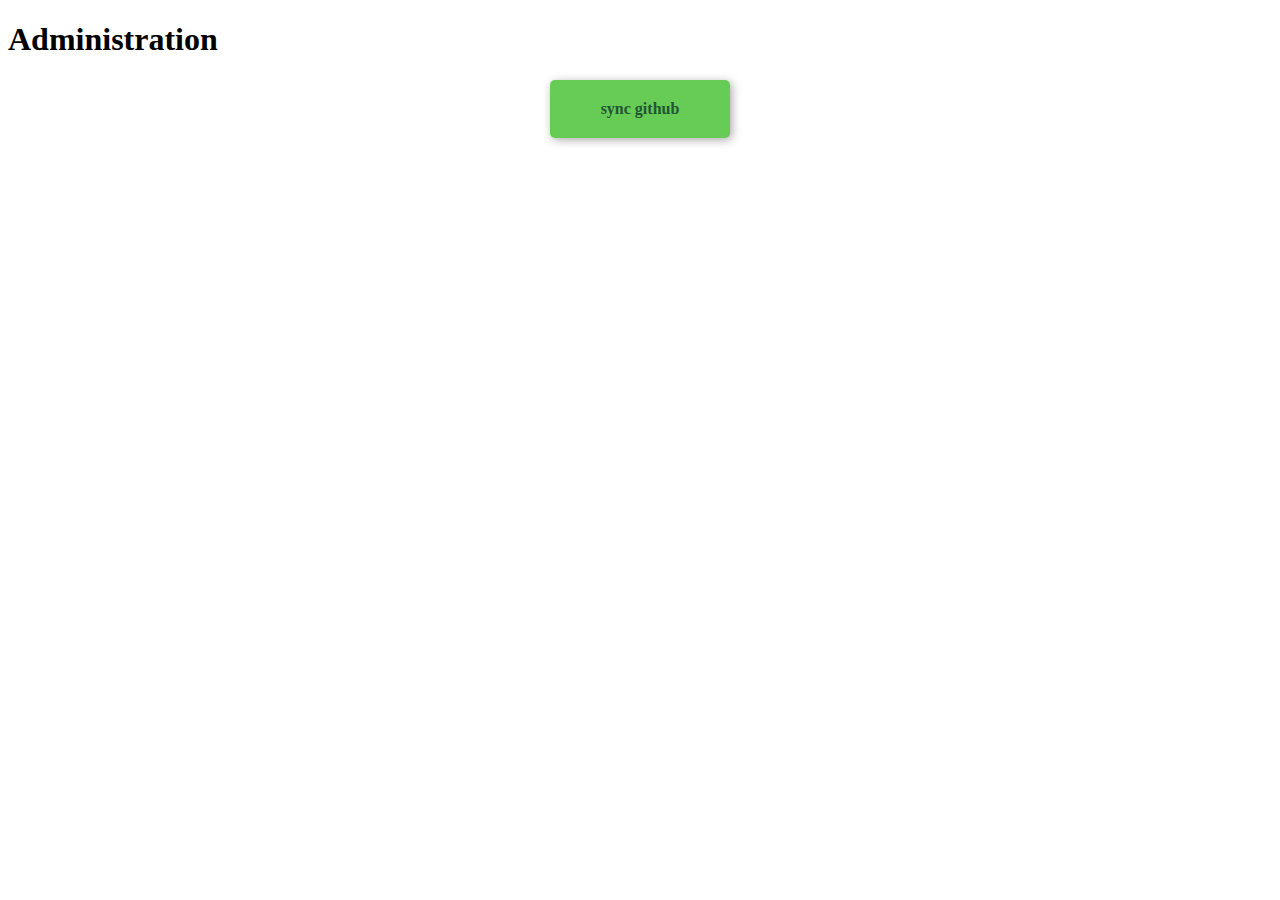
==== admin/index.html @ a7a4205e "css transition timing fixed" ====
<!DOCTYPE html>
<html>
  <head>
    <title>Administration</title>
    <script type="text/javascript" src="script.js"></script>
    <link rel="stylesheet" type="text/css" href="button.css">
    <link rel="stylesheet" type="text/css" href="style.css">
  </head>
  <body>
    <div id="page">
      <h1>Administration</h1>
      <div class="button" onclick="pull()">
        <div>sync github</div>
      </div>
    </div>
  </body>
</html>
---- admin/button.css ----
.button {
	width: 180px;
	margin: 20px auto;
	text-align: center;
	border-radius: 5px;
	background-color: #66CC55;
	cursor: pointer;
	transition: all 0.2s ease;
	font-weight: bold;
	color: #225533;
	box-shadow: 2px 2px 10px #AAAAAA;
}

.button:hover {
	color: #FFFFFF;
	background-color: #44AAFF;
}

.button:active {
	background-color: #50B0FF;
}

.button div {
	padding: 20px;
	margin: 0px auto;
}
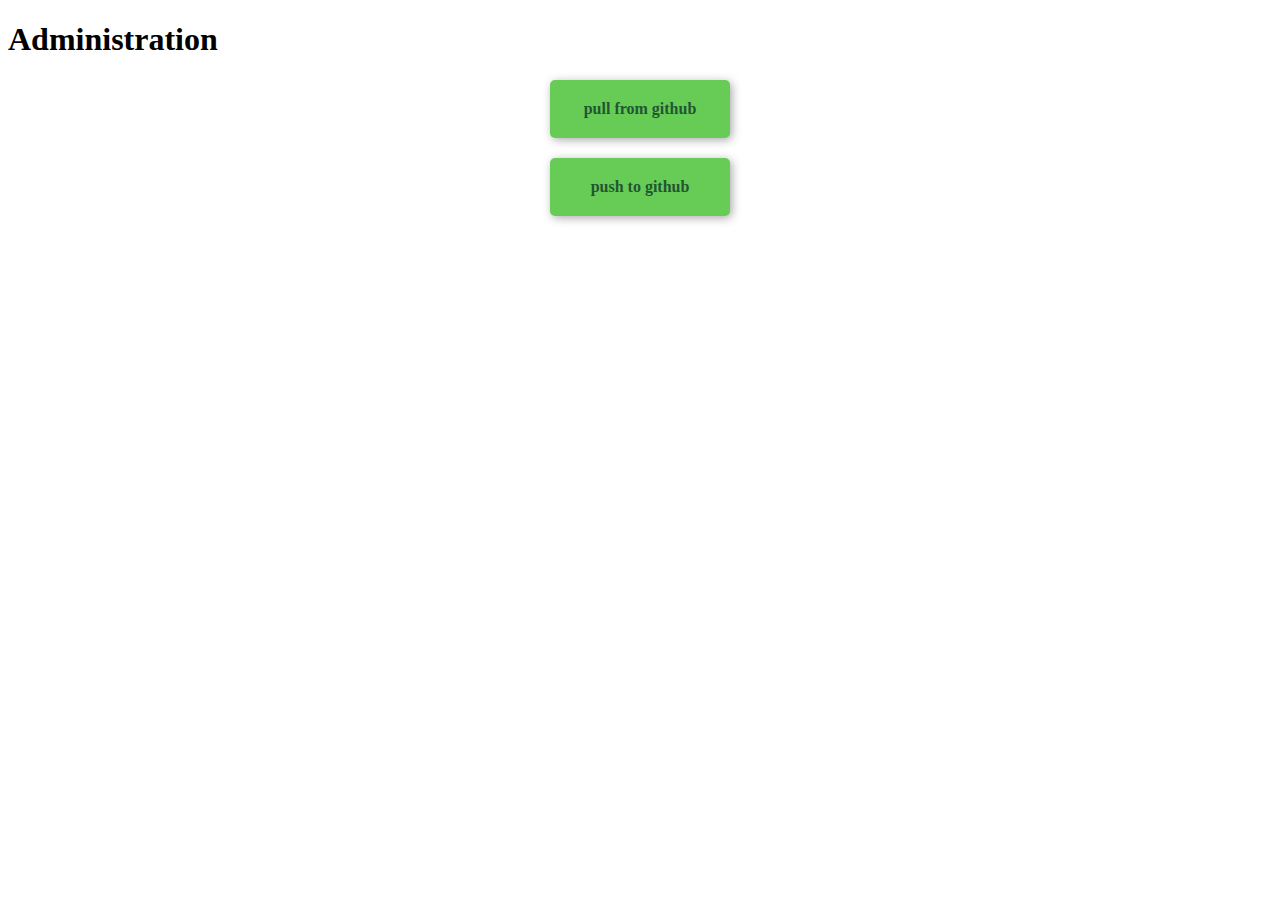
==== commit 7a17b2b0: "pushed from web interface" ====
--- a/admin/index.html
+++ b/admin/index.html
@@ -2,16 +2,27 @@
 <html>
   <head>
     <title>Administration</title>
+    <script type="text/javascript" src="../jquery-3.1.1.min.js"></script>
     <script type="text/javascript" src="script.js"></script>
     <link rel="stylesheet" type="text/css" href="button.css">
+    <link rel="stylesheet" type="text/css" href="loader.css">
     <link rel="stylesheet" type="text/css" href="style.css">
   </head>
   <body>
     <div id="page">
+
       <h1>Administration</h1>
+
       <div class="button" onclick="pull()">
-        <div>sync github</div>
+        <div>pull from github</div>
       </div>
+      <div id="pull"></div>
+
+      <div class="button" onclick="push()">
+        <div>push to github</div>
+      </div>
+      <div id="push"></div>
+
     </div>
   </body>
 </html>
--- a/admin/loader.css
+++ b/admin/loader.css
@@ -0,0 +1,14 @@
+.loader {
+	margin: 0px auto;
+	border: 16px solid #f3f3f3;
+	border-top: 16px solid #3498db;
+	border-radius: 50%;
+	width: 30px;
+	height: 30px;
+	animation: spin 2s linear infinite;
+}
+
+@keyframes spin {
+	0% { transform: rotate(0deg); }
+	100% { transform: rotate(360deg); }
+}
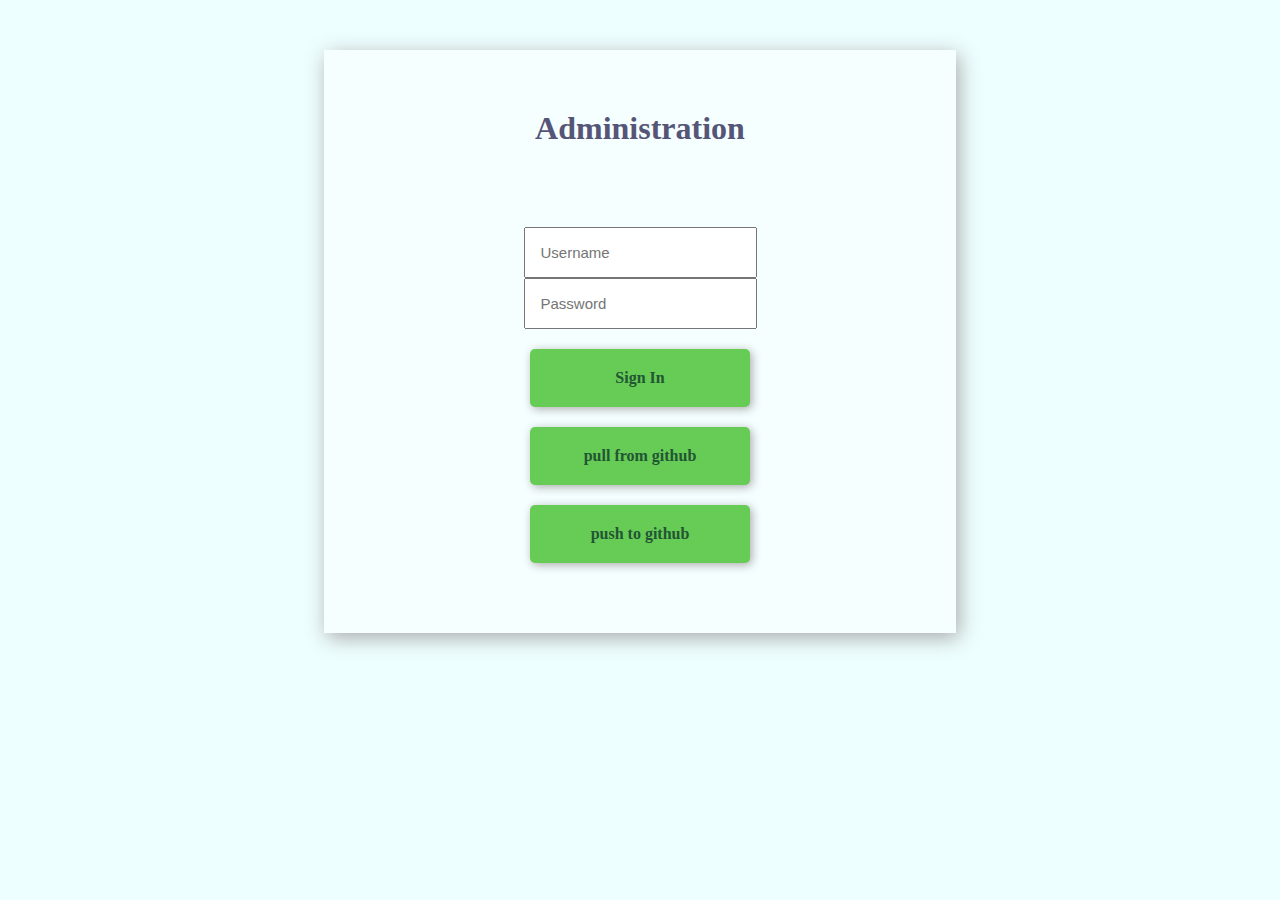
==== commit a41c4ddf: "pushed from web interface" ====
--- a/admin/index.html
+++ b/admin/index.html
@@ -13,11 +13,20 @@
 
       <h1>Administration</h1>
 
+      <!-- Sign In -->
+      <input class="innie" type="text" id="user" placeholder="Username"><br>
+      <input class="innie" type="password" id="pass" placeholder="Password"><br>
+      <div class="button" onclick="signin()">
+        <div>Sign In</div>
+      </div>
+
+      <!-- Pull Latest Website from GitHub -->
       <div class="button" onclick="pull()">
         <div>pull from github</div>
       </div>
       <div id="pull"></div>
 
+      <!-- Push Local Website to GitHub -->
       <div class="button" onclick="push()">
         <div>push to github</div>
       </div>
--- a/admin/button.css
+++ b/admin/button.css
@@ -1,5 +1,5 @@
 .button {
-	width: 180px;
+	width: 220px;
 	margin: 20px auto;
 	text-align: center;
 	border-radius: 5px;
--- a/admin/style.css
+++ b/admin/style.css
@@ -0,0 +1,21 @@
+body {
+	background-color: #EEFFFF;
+}
+
+#page {
+	margin: 50px 25%;
+	padding: 50px;
+	background-color: #F5FFFF;
+	text-align: center;
+	box-shadow: 3px 5px 20px #AAAAAA;
+}
+
+h1 {
+	margin: 10px 30px 80px 30px;
+	color: #555577;
+}
+
+.innie {
+	padding: 15px;
+	font-size: 15px;
+}
